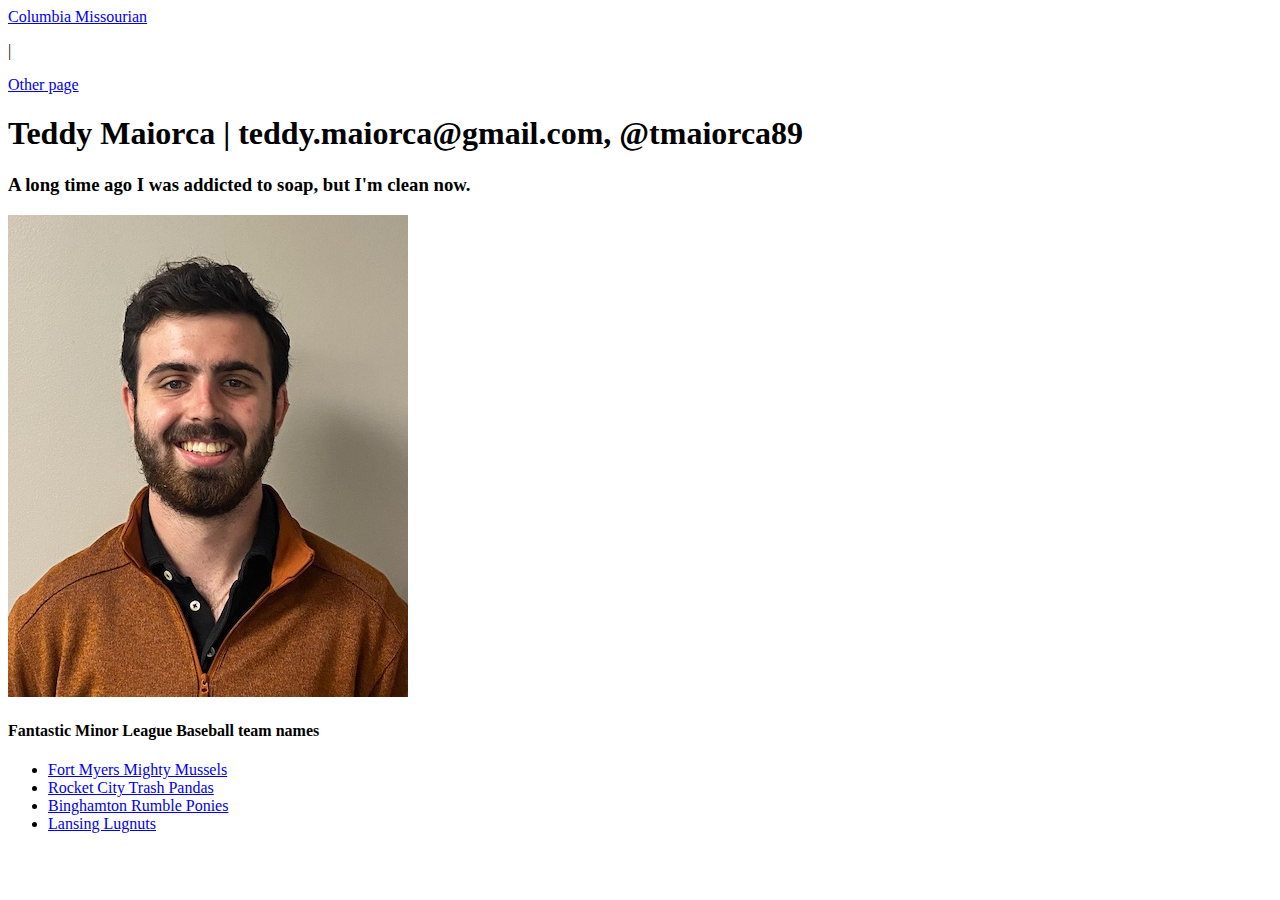
==== index.html @ 7b8d9f9e "First site update" ====
<!DOCTYPE html>
<html class="no-js" lang="en" dir="ltr">
    <head>
        <title>Maiorca 7502 first website</title>
        <meta charset='utf-8'>
        <meta name="viewport" content="width=device-width, initial-scale=1.0"> 
        <meta name="author" content="Teddy Maiorca">


        <meta property="og:image" content="img/">
        <meta property="og:image:width" content="600">
        <meta property="og:image:height" content="600">
        <meta property="og:title" content=""> 
        <meta property="og:description" content="">
        <meta property="og:type" content="website">
        <meta property="og:url" content="">
        <meta name="twitter:creator" content="@Tmaiorca89">
        <meta property="twitter:image" content="">
    </head>
<body>
    <nav>
         <a href="columbiamissourian.com"> Columbia Missourian</a>
         <p>|</p>
         <a href="page.html">Other page</a>
    </nav>
    <main>
        <section>
            <h1>
                Teddy Maiorca | teddy.maiorca@gmail.com, @tmaiorca89 
            </h1>
            <h3>
                A long time ago I was addicted to soap, but I'm clean now. 
            </h3>
            <div>
                <a href="mailto:teddy.maiorca@gmail.com?subject=Email&nbsp;to&nbsp;Teddy">
                    <img src="img/self_photo.JPG" alt="Teddy Maiorca (the creator of this site) smiles into a camera">
                </a>
            </div>
            <div>
                <h4>Fantastic Minor League Baseball team names</h4>
                <ul>
                    <li><a href="https://www.milb.com/fort-myers/" target="_blank"> Fort Myers Mighty Mussels</a></li>
                    <li><a href="https://www.milb.com/rocket-city" target="_blank"> Rocket City Trash Pandas</a></li>
                    <li><a href="https://www.milb.com/binghamton" target="_blank"> Binghamton Rumble Ponies</a></li>
                    <li><a href="https://www.milb.com/lansing" target="_blank"> Lansing Lugnuts</a></li>
                </ul>
            </div>
        </section>
    </main>
</body>
</html>
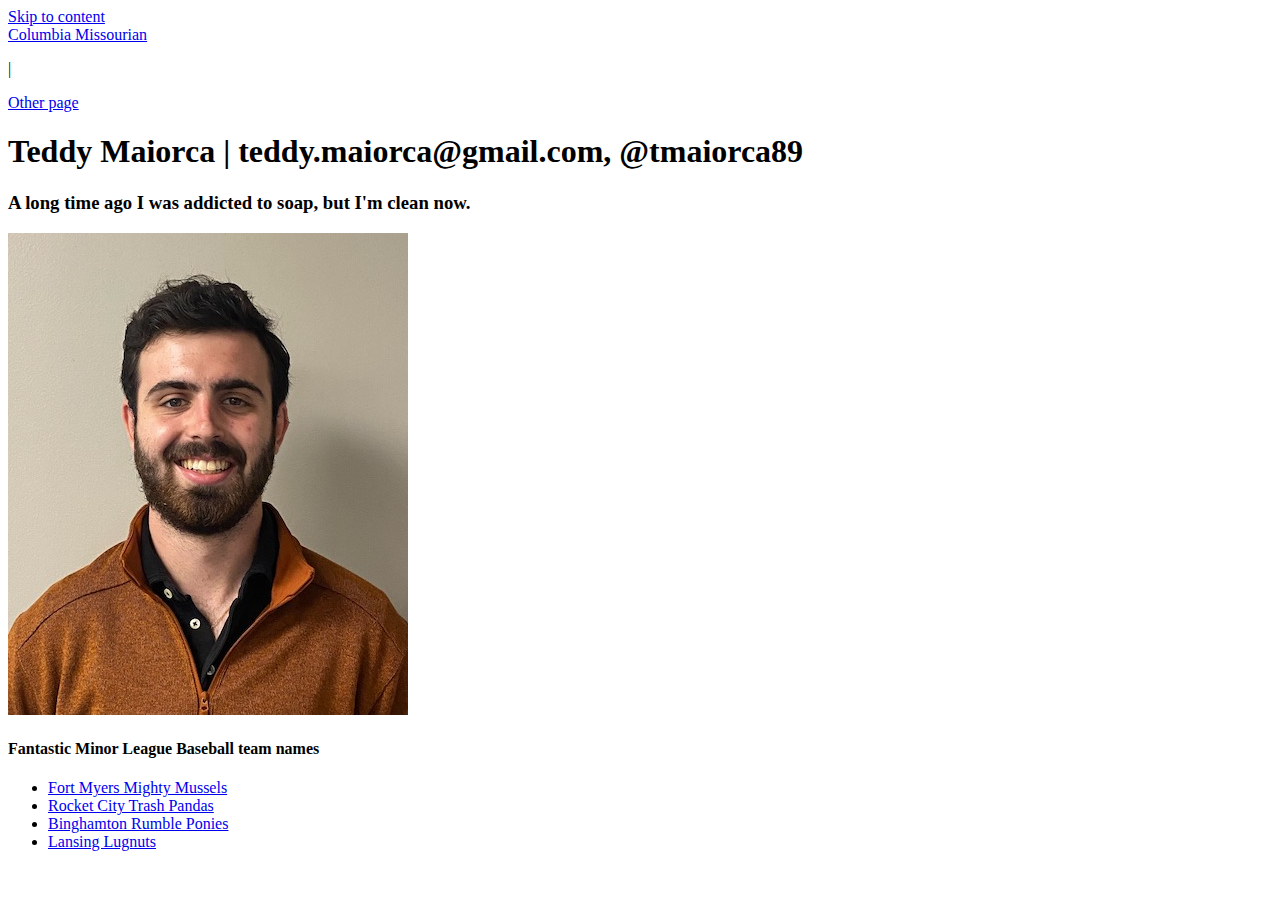
==== commit 31be915a: "skip link function update" ====
--- a/index.html
+++ b/index.html
@@ -18,12 +18,13 @@
         <meta property="twitter:image" content="">
     </head>
 <body>
+    <a class="skip-link" href="#content">Skip to content</a>
     <nav>
-         <a href="columbiamissourian.com"> Columbia Missourian</a>
+         <a href="https://columbiamissourian.com/"> Columbia Missourian</a>
          <p>|</p>
          <a href="page.html">Other page</a>
     </nav>
-    <main>
+    <main id="content">
         <section>
             <h1>
                 Teddy Maiorca | teddy.maiorca@gmail.com, @tmaiorca89 
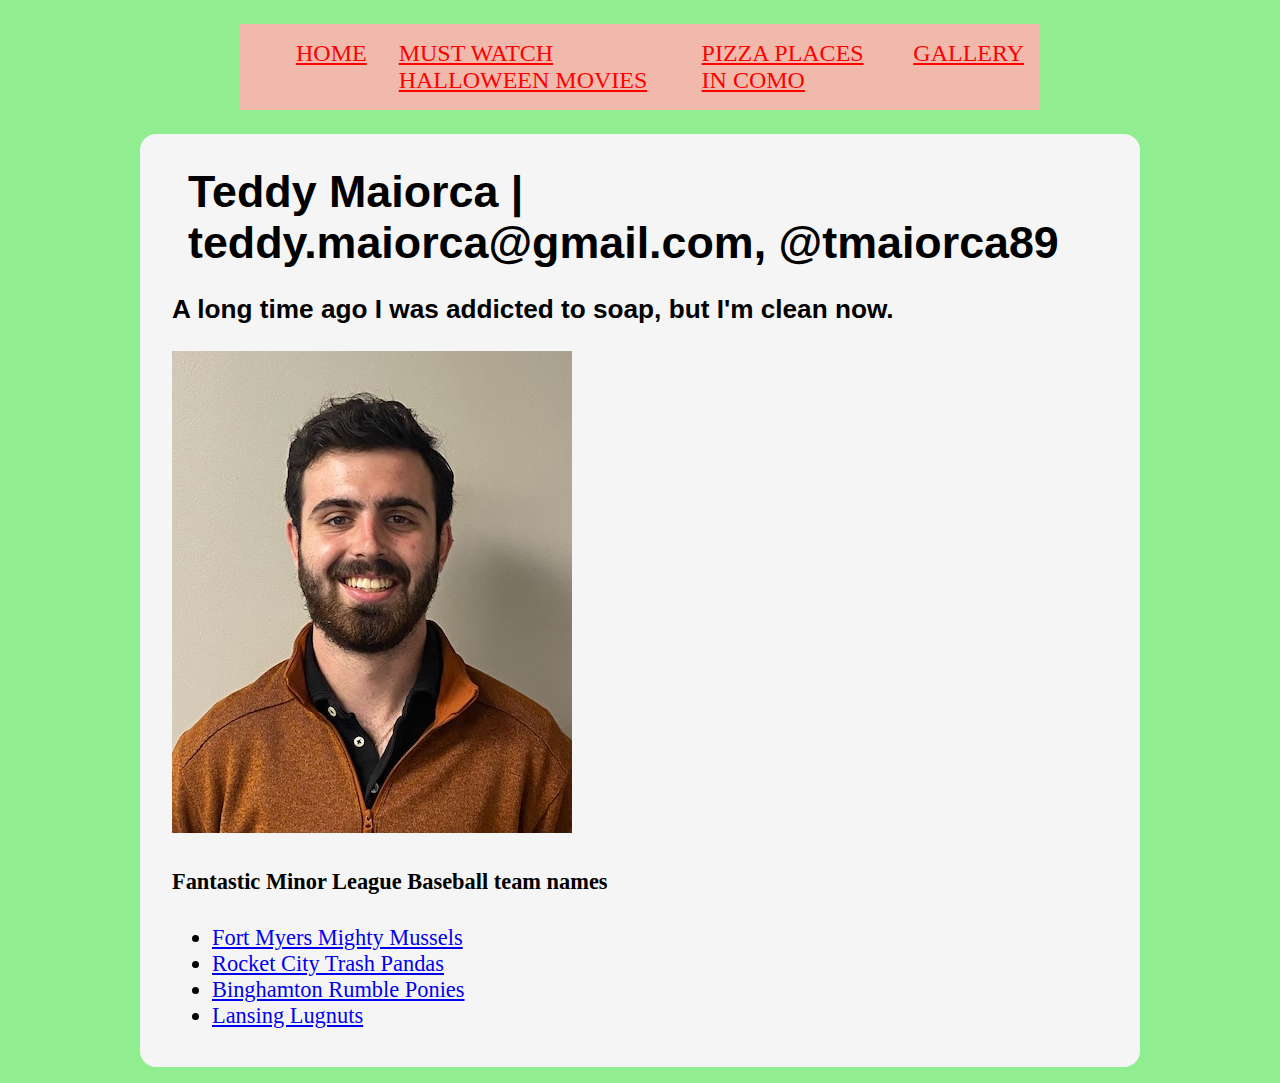
==== commit c7753264: "name updates" ====
--- a/index.html
+++ b/index.html
@@ -16,13 +16,18 @@
         <meta property="og:url" content="">
         <meta name="twitter:creator" content="@Tmaiorca89">
         <meta property="twitter:image" content="">
+        <link rel="stylesheet" href="css/style1.css">
+
     </head>
 <body>
     <a class="skip-link" href="#content">Skip to content</a>
     <nav>
-         <a href="https://columbiamissourian.com/"> Columbia Missourian</a>
-         <p>|</p>
-         <a href="page.html">Other page</a>
+        <ul>
+            <li><a href="index.html">Home</a></li>
+            <li><a href="list.html">Must watch Halloween Movies</a></li>
+            <li><a href="locations.html">Pizza places in CoMo</a></li>
+            <li><a href="gallery.html">Gallery</a></li>
+        </ul>
     </nav>
     <main id="content">
         <section>
--- a/css/style1.css
+++ b/css/style1.css
@@ -0,0 +1,347 @@
+.skip-link {
+	position: absolute;
+	width: 1px;
+	height: 1px;
+	padding: 0;
+	margin: -1px;
+	overflow: hidden;
+	border: 0;
+}
+
+.skip-link:focus {
+	width: unset;
+	height: unset;
+	position: relative;
+	padding: unset;
+	margin: unset;
+	font-size: 2rem;
+}
+
+.anchor-nav {
+	position: sticky;
+	top: 100px;
+}
+
+nav {
+	background-color: #F1B9AC;
+	max-width: 800px;
+	margin: auto;
+	font-size: 1.5em;
+	text-transform: uppercase;
+
+}
+
+nav ul {
+	display: flex;
+	align-items: stretch;
+	flex-direction: row;
+	justify-content: space-evenly;
+	
+}
+
+nav ul li {
+	background-color: light;
+	flex-flow: row wrap;
+	align-items: stretch;
+	list-style-type: none;
+	padding: 1rem;
+	max-width: 100%;
+	border-radius: 0.1rem;
+
+}
+
+nav ul li a {
+	color: red;
+	font-family: 'Libre Baskerville', serif;
+}
+
+nav ul li a:visited {
+	color: black;
+}
+
+nav ul li a:hover {
+	color: green;
+}
+
+a:hover {
+
+}
+
+
+main {
+	max-width: 800px;
+	margin: auto;
+	font-size: 1.4rem;
+}
+
+
+p {
+	font-family: 'Space Grotesk', sans-serif;
+}
+
+
+
+
+footer {
+	font-family: 'Barlow Condensed', sans-serif;
+	font-weight: 100;
+	color: rebeccapurple;
+	max-width: 800px;
+	margin: auto;
+	
+
+}
+
+h1 {
+	font-family: 'Barlow Condensed', sans-serif;
+	font-weight: 900;
+	margin: 1rem;
+}
+
+h2 {
+	font-size: 2.5rem;
+	text-transform: capitalize;
+}
+
+h3 {
+	font-family: 'Space Grotesk', sans-serif;
+
+
+}
+
+
+
+
+h4 {
+
+}
+
+p {
+	font-family: 'Space Grotesk', sans-serif;
+}
+
+
+
+
+.gallery-example {
+	display: flex;
+	flex-direction: column;
+	justify-content: space-between;
+	align-items: center;
+}
+
+
+.gallery-image { 
+	}
+
+
+.button_holder {
+	display: flex;
+	flex-direction: row;
+}
+
+#button_next {
+
+  }
+
+#button_previous {
+
+  }
+
+.stepper {  }
+
+button {
+	background-color: orange;
+	margin: 1rem;
+	padding: 1rem;
+	min-width: 10rem;
+	font-size: 1.2rem;
+	border-radius: 0.5rem;
+}
+
+.button-start {
+
+}
+
+.gallery-image {
+	max-width: 80%;
+
+}
+
+.gallery-image img {
+	width: 100%;
+}
+
+.hideThis {
+	display: none;
+}
+
+example-image {
+	display: flex;
+	flex-direction: column;
+	margin: 3rem;
+
+}
+
+.example-image img {
+	display: flex;
+  	max-width:230px;
+  	max-height:95px;
+ 	width: auto;
+  	height: auto;
+  	margin: 1rem;
+}
+
+.listings2 {
+	display: flex;
+	flex-wrap: wrap;
+}
+
+.location-holder{
+	width: 100%;
+	margin: 4rem 0;
+	display: flex;
+	flex-direction: column;
+	gap: 1.2rem;
+	box-sizing: border-box;
+  }
+
+.text-holder {
+	width: 100%;
+	padding: 0;
+	margin: 0;
+	display: flex;
+	flex-direction: column;
+	box-sizing: border-box;
+  }
+
+ 
+
+  main {
+	width: 90%;
+	max-width: 1000px;
+	background: whitesmoke;
+	border-radius: 1rem;
+	padding: 1rem 2rem;
+	box-sizing: border-box;
+	margin: 1rem auto;
+  }
+  
+
+p {
+	font-family:'Fira Sans Condensed', sans-serif;
+}
+
+h1{
+    font-family: 'Fira Sans Condensed', sans-serif;
+}
+
+footer {
+    font-family: 'Fira Sans Condensed', sans-serif;
+	text-align: center;
+}
+
+address {
+	font-family: 'Young Serif', serif;
+}
+
+.listing {
+	display: flex;
+	flex-wrap: wrap;
+}
+
+.list-item {
+	display: flex;
+	border: 5px dashed red;
+}
+
+.list-item h2 {
+	display: flex;
+	font-family: 'Autour One', serif; 
+}
+
+
+.list-item .date {
+	display: flex;
+	font-weight: 200;
+	margin-left: 1rem;
+}
+
+.list-item .desc {
+	display: flex;
+	font-weight: 400;
+	margin-left:1rem;
+	padding: 0.25rem;
+	margin-top: -1rem;
+
+}
+
+
+.list-image {
+	display: flex;
+	justify-content: flex-start;
+	align-items: flex-start;
+	position: relative;
+}
+   
+.img-credit {
+	    
+    	position: absolute;
+    	bottom: 0;
+    	right: 0;
+    	z-index: 3;
+    	color: lightcoral;
+	    font-family: 'Prompt', sans-serif;
+    	font-size: 0.8rem;
+    	padding: 1rem;
+}
+
+.img-credit a {
+	color: midnightblue;
+	background: lightgray;
+	border-radius: 2px;
+
+}
+.list-image img{
+
+	max-width: 200px;
+	margin: 1rem;
+	box-shadow: 0.25rem 0.25rem gold;
+	border-radius: 0.3rem;
+	
+}
+
+.halloween-intro {
+	margin: 1rem;
+	padding: 1rem;
+	background-color: lightgray;
+}
+
+.halloween-intro .h1 {
+    font-family: 'Autour One', serif;
+}
+
+@media screen and (min-width:480px){
+	body {
+		background-color: lightpink;
+}
+	}
+
+
+@media screen and (min-width:720px){
+	body {
+	background-color: lightgreen;
+}
+
+	.example-image {
+	
+	flex-direction: row !important;
+	margin: 3rem;
+
+}
+	.example-image img {
+	background-color: crimson;
+	padding: 3rem;
+}
+
+	}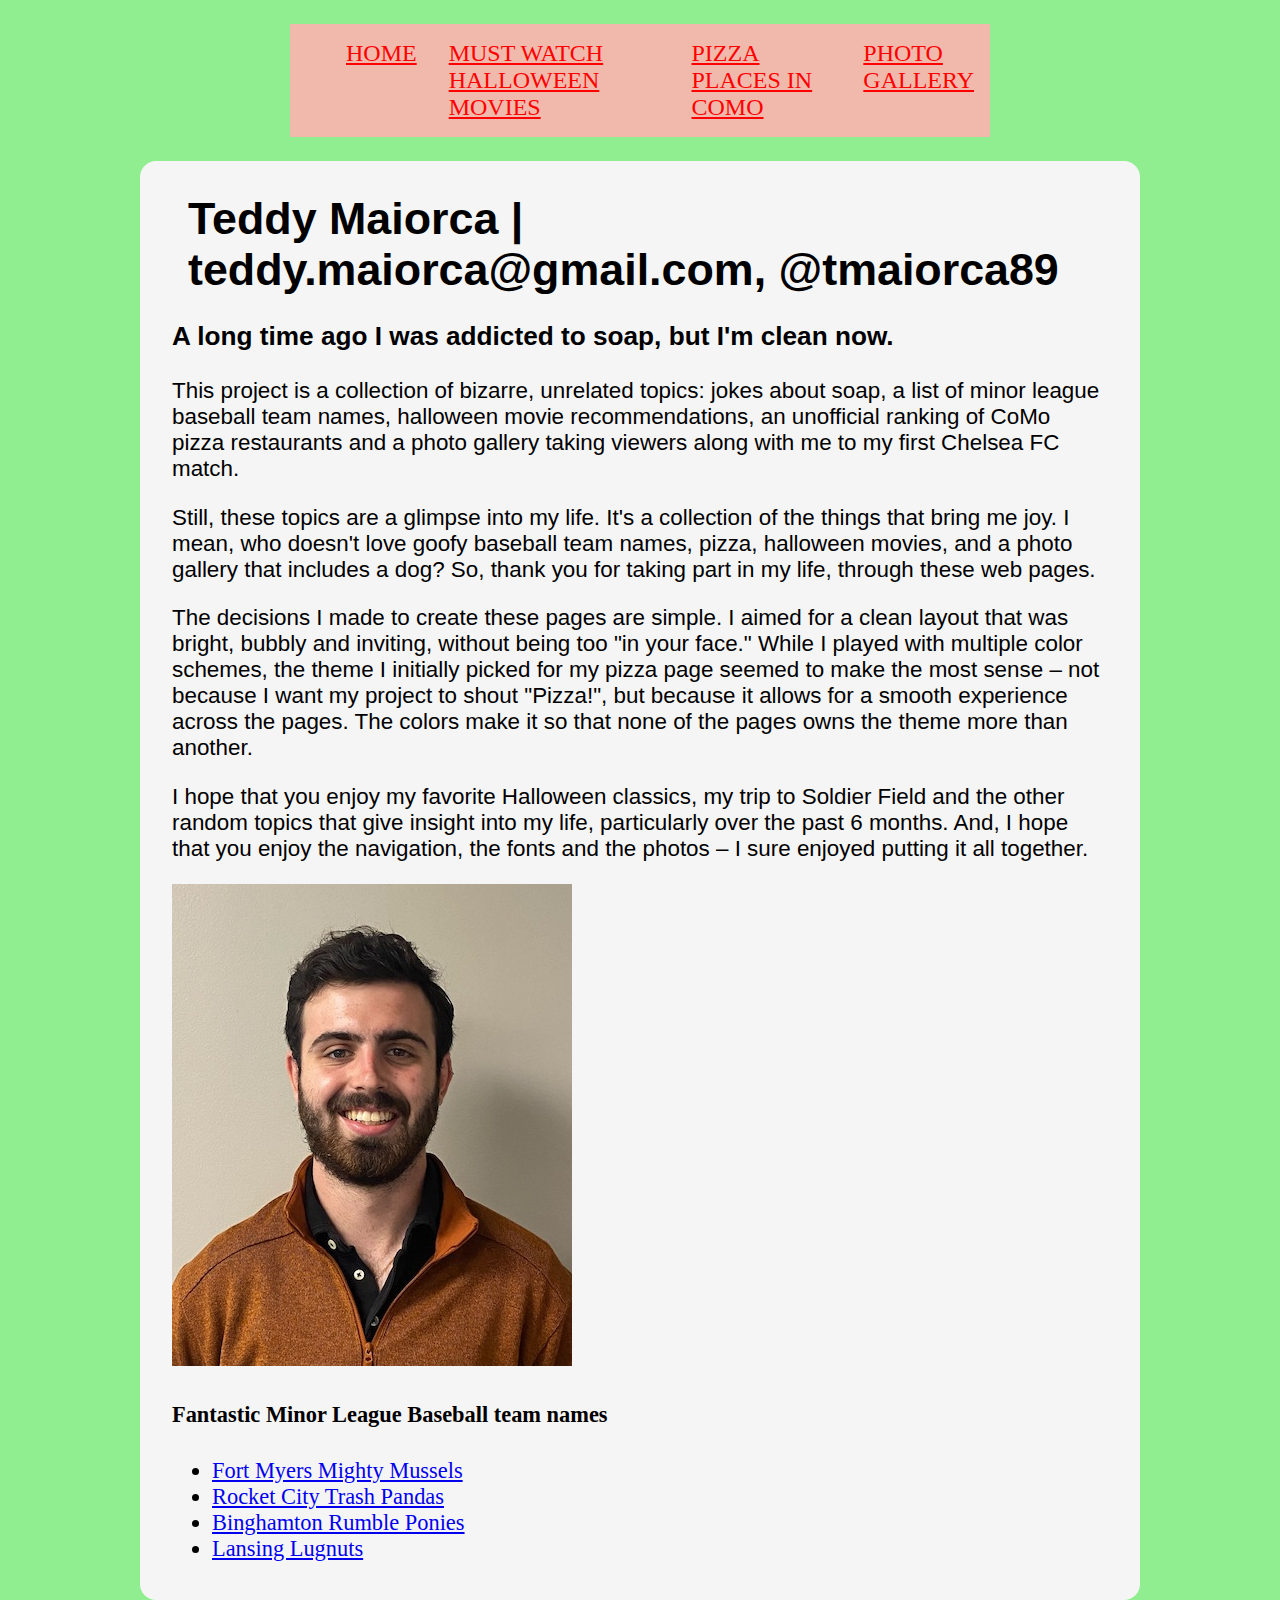
==== commit dc0729f4: "Final update" ====
--- a/index.html
+++ b/index.html
@@ -7,7 +7,7 @@
         <meta name="author" content="Teddy Maiorca">
 
 
-        <meta property="og:image" content="img/">
+        <meta property="og:image" content="img/mcqueen.jpg">
         <meta property="og:image:width" content="600">
         <meta property="og:image:height" content="600">
         <meta property="og:title" content=""> 
@@ -24,9 +24,9 @@
     <nav>
         <ul>
             <li><a href="index.html">Home</a></li>
-            <li><a href="list.html">Must watch Halloween Movies</a></li>
-            <li><a href="locations.html">Pizza places in CoMo</a></li>
-            <li><a href="gallery.html">Gallery</a></li>
+            <li><a href="movielist.html">Must watch Halloween Movies</a></li>
+            <li><a href="pizzaplaces.html">Pizza places in CoMo</a></li>
+            <li><a href="gallery.html">Photo gallery</a></li>
         </ul>
     </nav>
     <main id="content">
@@ -37,6 +37,13 @@
             <h3>
                 A long time ago I was addicted to soap, but I'm clean now. 
             </h3>
+
+            <p>This project is a collection of bizarre, unrelated topics: jokes about soap, a list of minor league baseball team names, halloween movie recommendations, an unofficial ranking of CoMo pizza restaurants and a photo gallery taking viewers along with me to my first Chelsea FC match.</p>
+            <p>Still, these topics are a glimpse into my life. It's a collection of the things that bring me joy. I mean, who doesn't love goofy baseball team names, pizza, halloween movies, and a photo gallery that includes a dog? So, thank you for taking part in my life, through these web pages.</p>
+            <p>The decisions I made to create these pages are simple. I aimed for a clean layout that was bright, bubbly and inviting, without being too "in your face." While I played with multiple color schemes, the theme I initially picked for my pizza page seemed to make the most sense – not because I want my project to shout "Pizza!", but because it allows for a smooth experience across the pages. The colors make it so that none of the pages owns the theme more than another.</p>
+            <p>I hope that you enjoy my favorite Halloween classics, my trip to Soldier Field and the other random topics that give insight into my life, particularly over the past 6 months. And, I hope that you enjoy the navigation, the fonts and the photos – I sure enjoyed putting it all together.</p>
+
+
             <div>
                 <a href="mailto:teddy.maiorca@gmail.com?subject=Email&nbsp;to&nbsp;Teddy">
                     <img src="img/self_photo.JPG" alt="Teddy Maiorca (the creator of this site) smiles into a camera">
--- a/css/style1.css
+++ b/css/style1.css
@@ -24,7 +24,7 @@
 
 nav {
 	background-color: #F1B9AC;
-	max-width: 800px;
+	max-width: 700px;
 	margin: auto;
 	font-size: 1.5em;
 	text-transform: uppercase;
